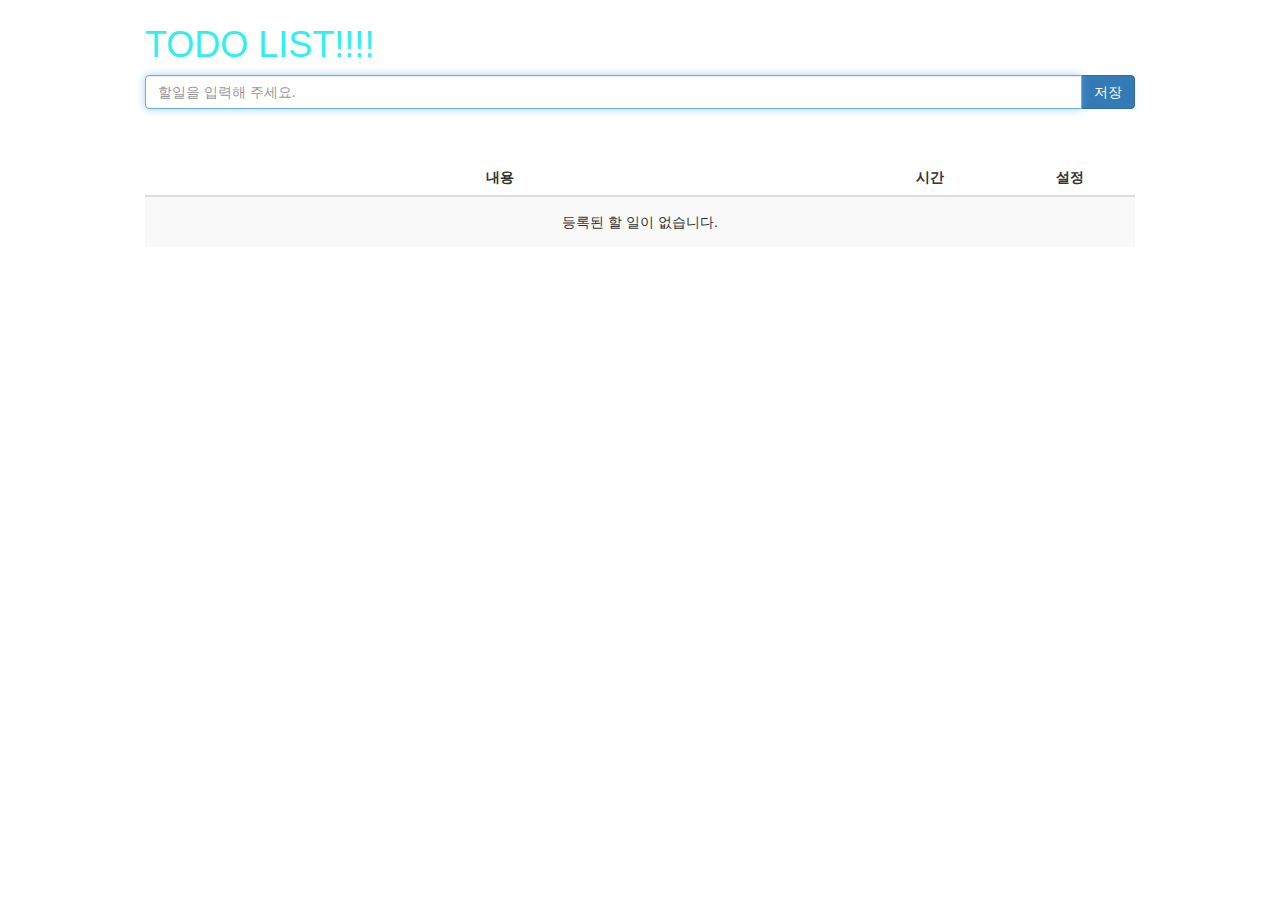
==== 01_module/src/main/webapp/WEB-INF/views/module/app.html @ be9fa596 "vs code 에서 commit" ====
<!DOCTYPE html>
<html>
<head>
	<title>TODO LIST</title>
	<link rel="stylesheet" href="https://maxcdn.bootstrapcdn.com/bootstrap/3.3.7/css/bootstrap.min.css" />
	<link rel="stylesheet" href="./app.css" />
	<script src="https://code.jquery.com/jquery-1.12.4.min.js"></script>
	<script src="https://maxcdn.bootstrapcdn.com/bootstrap/3.3.7/js/bootstrap.min.js"></script>
</head>
<body>
	<div class="contents">
		<h1 style="color:#2fefef">TODO LIST!!!!</h1>
		<div class="insert-form row">
			<div class="col-lg-12">
				<div class="input-group">
						<input type="text" id="value" class="form-control" placeholder="할일을 입력해 주세요." autofocus>
						<span class="input-group-btn">
							<button id="btn" class="btn btn-primary" type="submit">저장</button>
						</span>
				</div><!-- /input-group -->
			</div><!-- /.col-lg-12 -->
		</div><!-- /.row -->
		<table class="table table-striped">
			<colgroup>
			    <col>
			    <col style="width:150px">
			    <col style="width:130px">
			</colgroup>
			<thead>
				<th>내용</th>
				<th>시간</th>
				<th>설정</th>
			</thead>
			<tbody id="list">
				<!-- insert todo list -->
			</tbody>
		</table>
	</div>
	<script type="module" src="./app.js"></script>
</body>
</html>
---- 01_module/src/main/webapp/WEB-INF/views/module/app.css ----
.contents{max-width: 1000px; margin:0 auto; width:100%; padding:5px; box-sizing: border-box;}
.table{margin-top:50px; box-sizing: border-box;}
.table th{text-align: center;}
.table td span{line-height: 34px;}
.table td.no-list{text-align: center;}
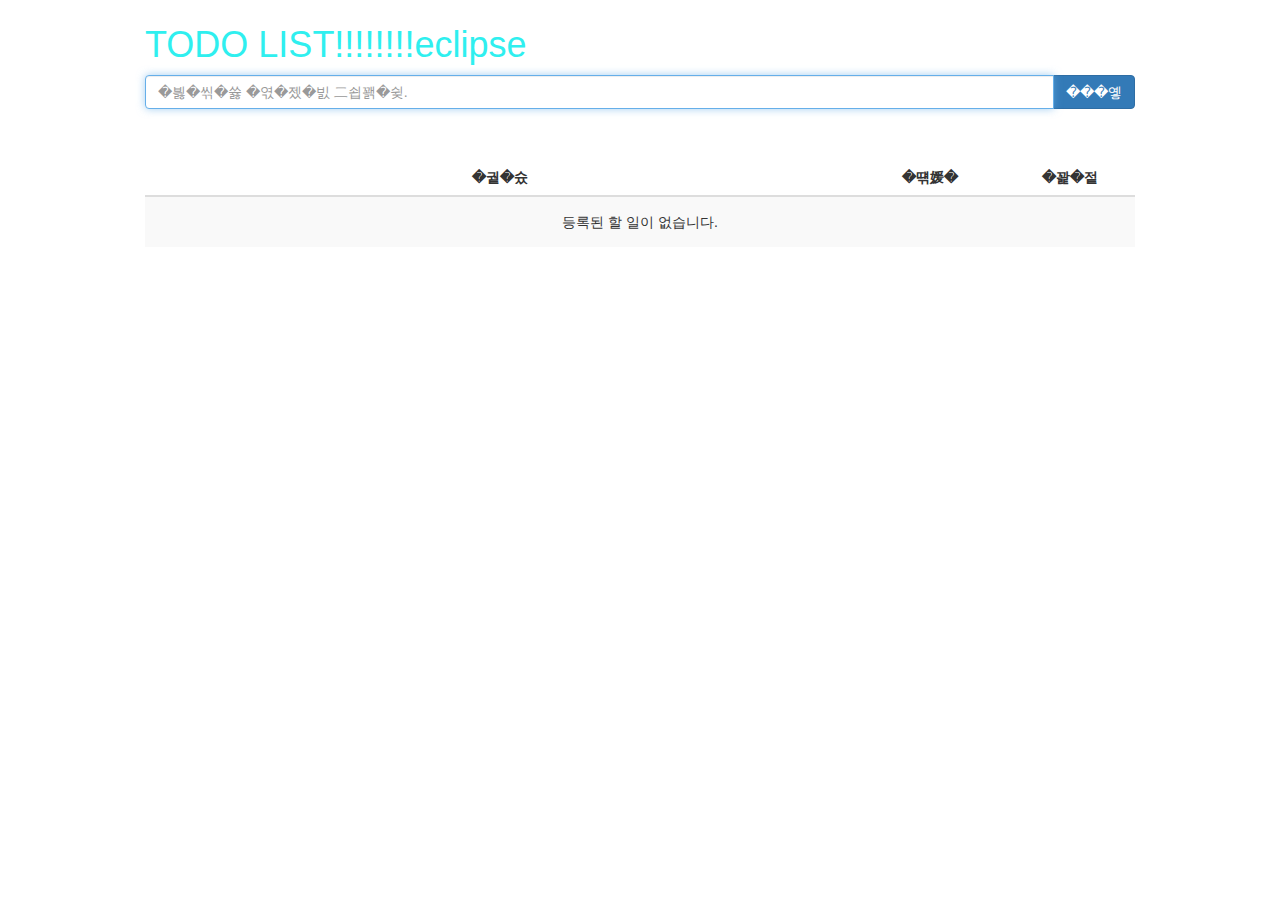
==== commit 3e2b039d: "eclipse 에서 커밋" ====
--- a/01_module/src/main/webapp/WEB-INF/views/module/app.html
+++ b/01_module/src/main/webapp/WEB-INF/views/module/app.html
@@ -9,13 +9,13 @@
 </head>
 <body>
 	<div class="contents">
-		<h1 style="color:#2fefef">TODO LIST!!!!</h1>
+		<h1 style="color:#2fefef">TODO LIST!!!!!!!!eclipse</h1>
 		<div class="insert-form row">
 			<div class="col-lg-12">
 				<div class="input-group">
-						<input type="text" id="value" class="form-control" placeholder="할일을 입력해 주세요." autofocus>
+						<input type="text" id="value" class="form-control" placeholder="�븷�씪�쓣 �엯�젰�빐 二쇱꽭�슂." autofocus>
 						<span class="input-group-btn">
-							<button id="btn" class="btn btn-primary" type="submit">저장</button>
+							<button id="btn" class="btn btn-primary" type="submit">���옣</button>
 						</span>
 				</div><!-- /input-group -->
 			</div><!-- /.col-lg-12 -->
@@ -27,9 +27,9 @@
 			    <col style="width:130px">
 			</colgroup>
 			<thead>
-				<th>내용</th>
-				<th>시간</th>
-				<th>설정</th>
+				<th>�궡�슜</th>
+				<th>�떆媛�</th>
+				<th>�꽕�젙</th>
 			</thead>
 			<tbody id="list">
 				<!-- insert todo list -->
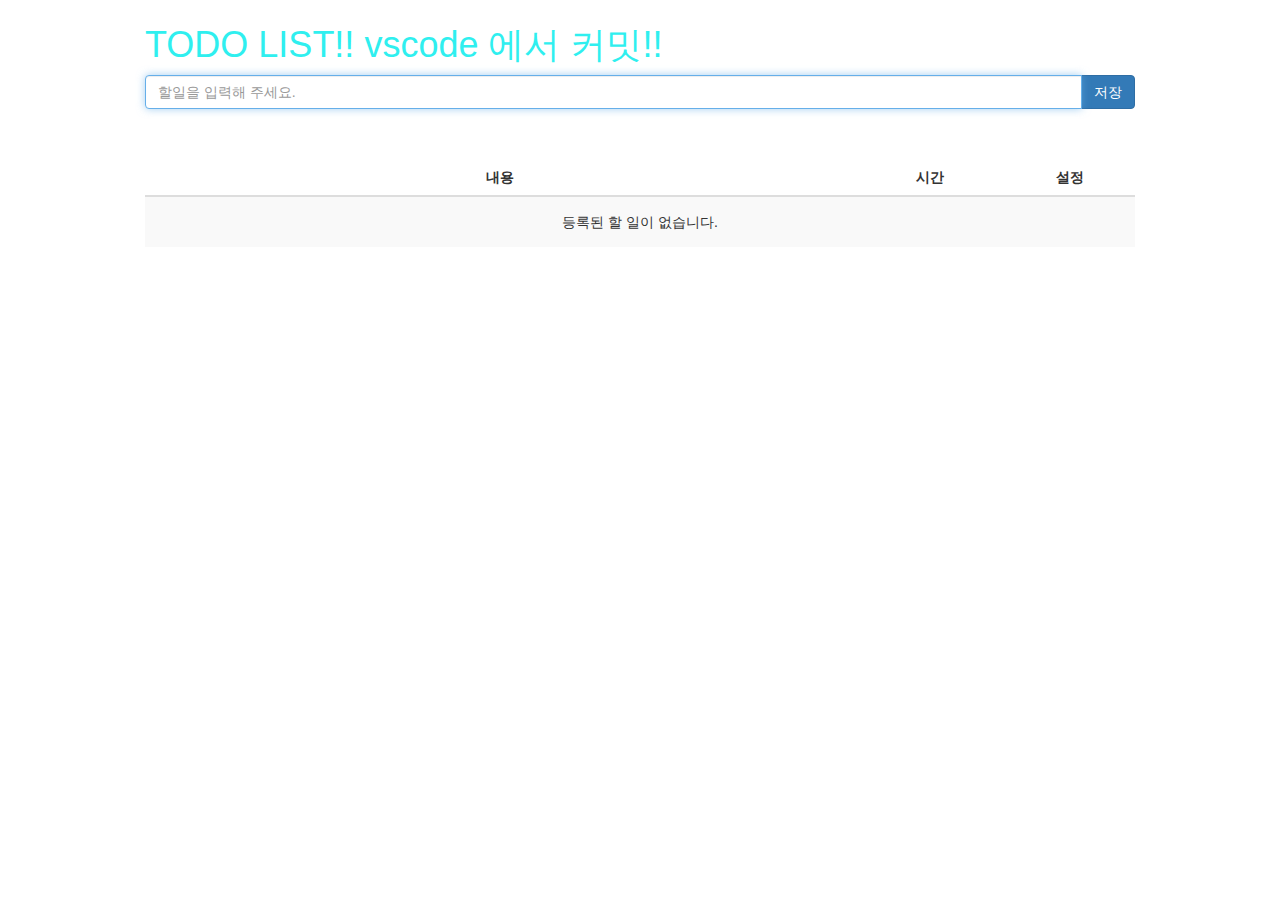
==== commit 1419f1b9: "vs code 에서 커밋" ====
--- a/01_module/src/main/webapp/WEB-INF/views/module/app.html
+++ b/01_module/src/main/webapp/WEB-INF/views/module/app.html
@@ -9,13 +9,13 @@
 </head>
 <body>
 	<div class="contents">
-		<h1 style="color:#2fefef">TODO LIST!!!!!!!!eclipse</h1>
+		<h1 style="color:#2fefef">TODO LIST!! vscode 에서 커밋!!</h1>
 		<div class="insert-form row">
 			<div class="col-lg-12">
 				<div class="input-group">
-						<input type="text" id="value" class="form-control" placeholder="�븷�씪�쓣 �엯�젰�빐 二쇱꽭�슂." autofocus>
+						<input type="text" id="value" class="form-control" placeholder="할일을 입력해 주세요." autofocus>
 						<span class="input-group-btn">
-							<button id="btn" class="btn btn-primary" type="submit">���옣</button>
+							<button id="btn" class="btn btn-primary" type="submit">저장</button>
 						</span>
 				</div><!-- /input-group -->
 			</div><!-- /.col-lg-12 -->
@@ -27,9 +27,9 @@
 			    <col style="width:130px">
 			</colgroup>
 			<thead>
-				<th>�궡�슜</th>
-				<th>�떆媛�</th>
-				<th>�꽕�젙</th>
+				<th>내용</th>
+				<th>시간</th>
+				<th>설정</th>
 			</thead>
 			<tbody id="list">
 				<!-- insert todo list -->
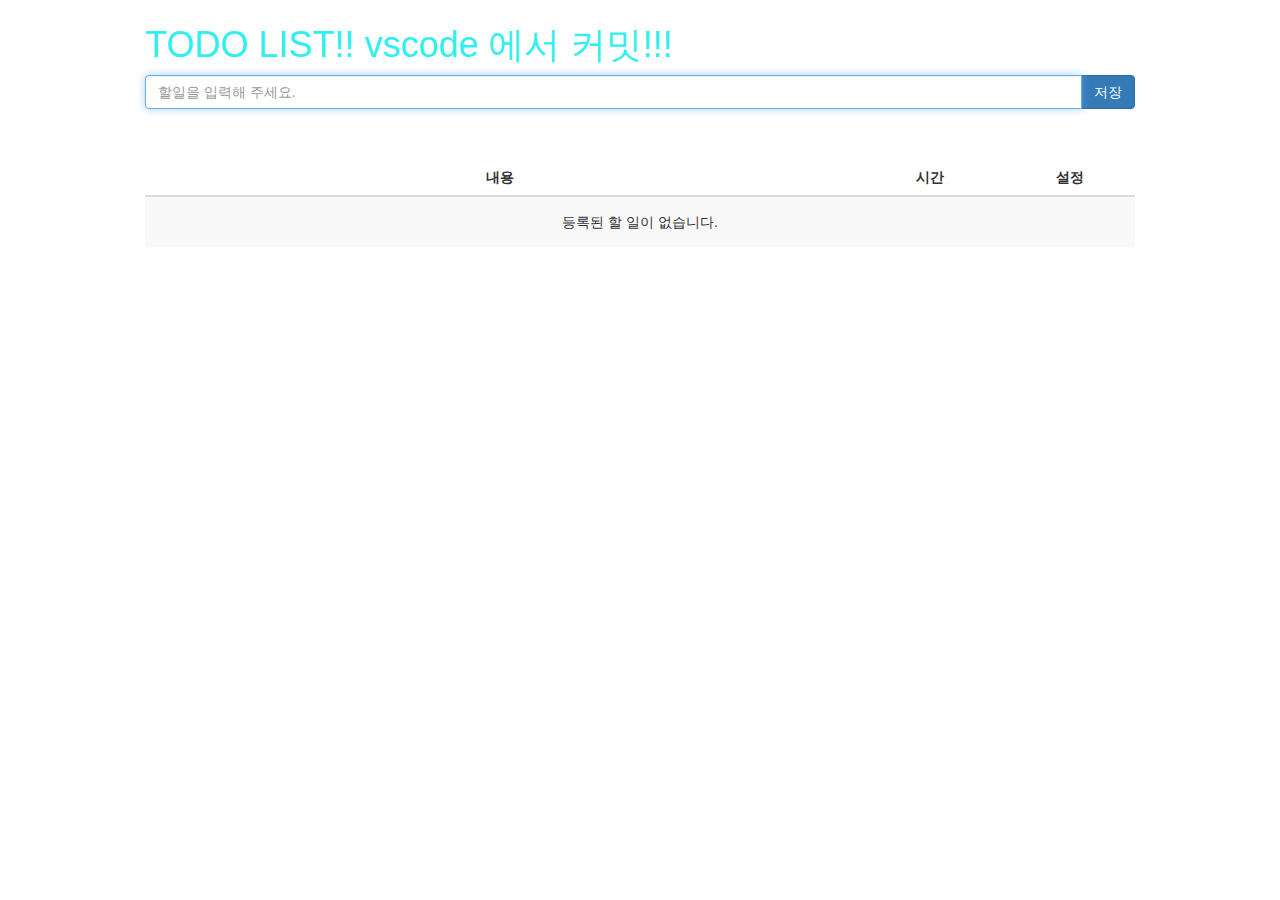
==== commit 56fdb470: "vs 에서 commit - push" ====
--- a/01_module/src/main/webapp/WEB-INF/views/module/app.html
+++ b/01_module/src/main/webapp/WEB-INF/views/module/app.html
@@ -9,7 +9,7 @@
 </head>
 <body>
 	<div class="contents">
-		<h1 style="color:#2fefef">TODO LIST!! vscode 에서 커밋!!</h1>
+		<h1 style="color:#2fefef">TODO LIST!! vscode 에서 커밋!!!</h1>
 		<div class="insert-form row">
 			<div class="col-lg-12">
 				<div class="input-group">
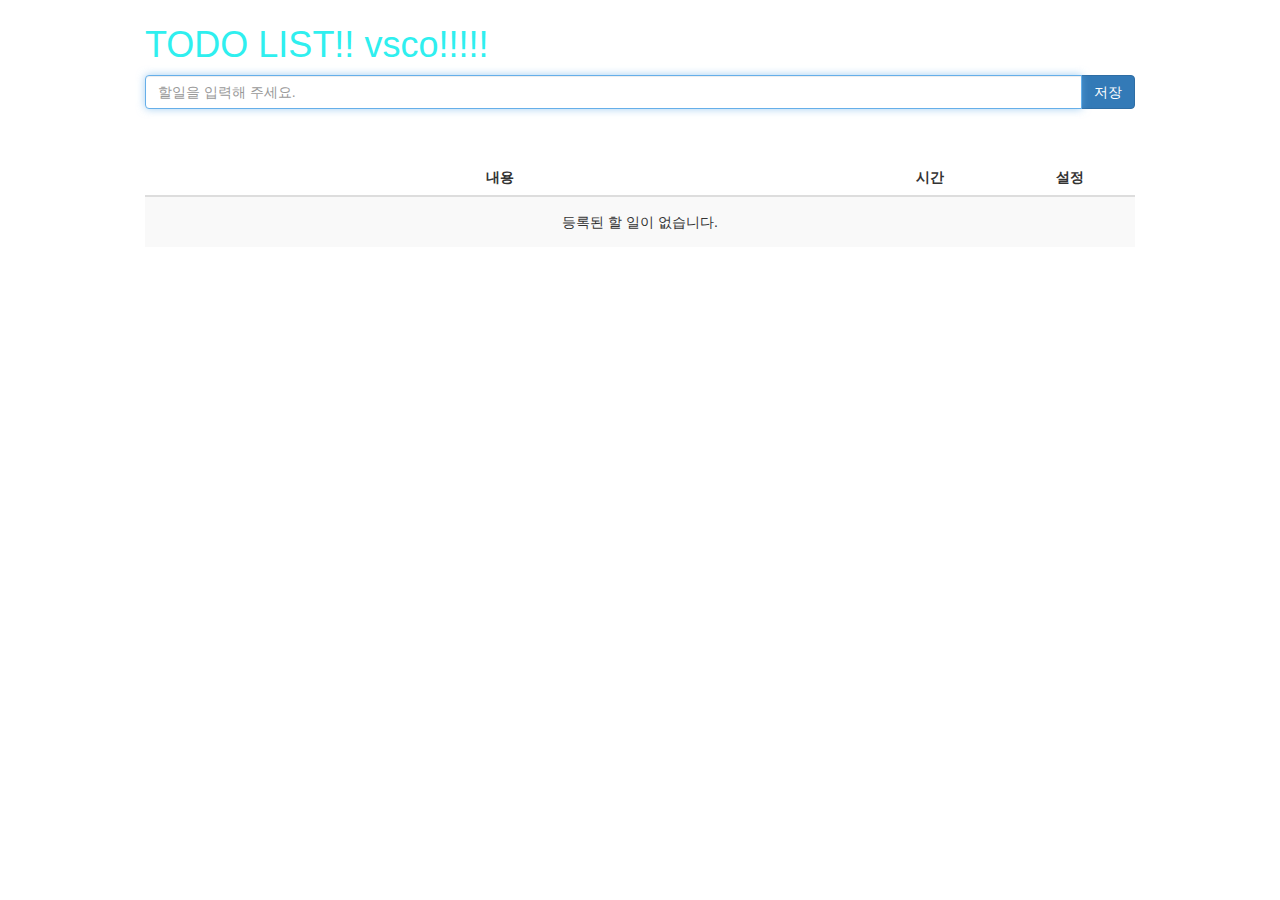
==== commit ab1ca2f9: "!!!!" ====
--- a/01_module/src/main/webapp/WEB-INF/views/module/app.html
+++ b/01_module/src/main/webapp/WEB-INF/views/module/app.html
@@ -9,7 +9,7 @@
 </head>
 <body>
 	<div class="contents">
-		<h1 style="color:#2fefef">TODO LIST!! vscode 에서 커밋!!!</h1>
+		<h1 style="color:#2fefef">TODO LIST!! vsco!!!!!</h1>
 		<div class="insert-form row">
 			<div class="col-lg-12">
 				<div class="input-group">
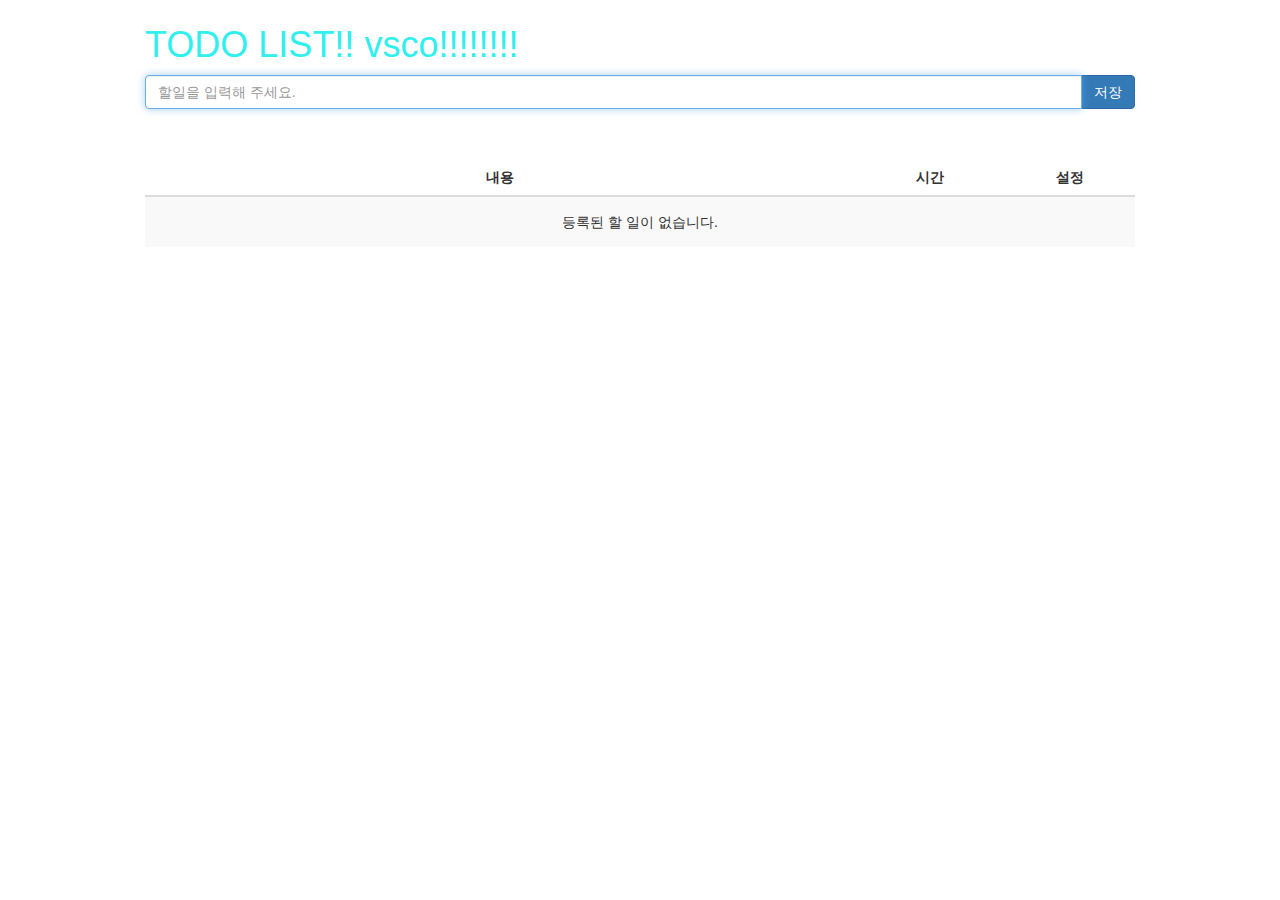
==== commit befc204c: "eeee" ====
--- a/01_module/src/main/webapp/WEB-INF/views/module/app.html
+++ b/01_module/src/main/webapp/WEB-INF/views/module/app.html
@@ -9,7 +9,7 @@
 </head>
 <body>
 	<div class="contents">
-		<h1 style="color:#2fefef">TODO LIST!! vsco!!!!!</h1>
+		<h1 style="color:#2fefef">TODO LIST!! vsco!!!!!!!!</h1>
 		<div class="insert-form row">
 			<div class="col-lg-12">
 				<div class="input-group">
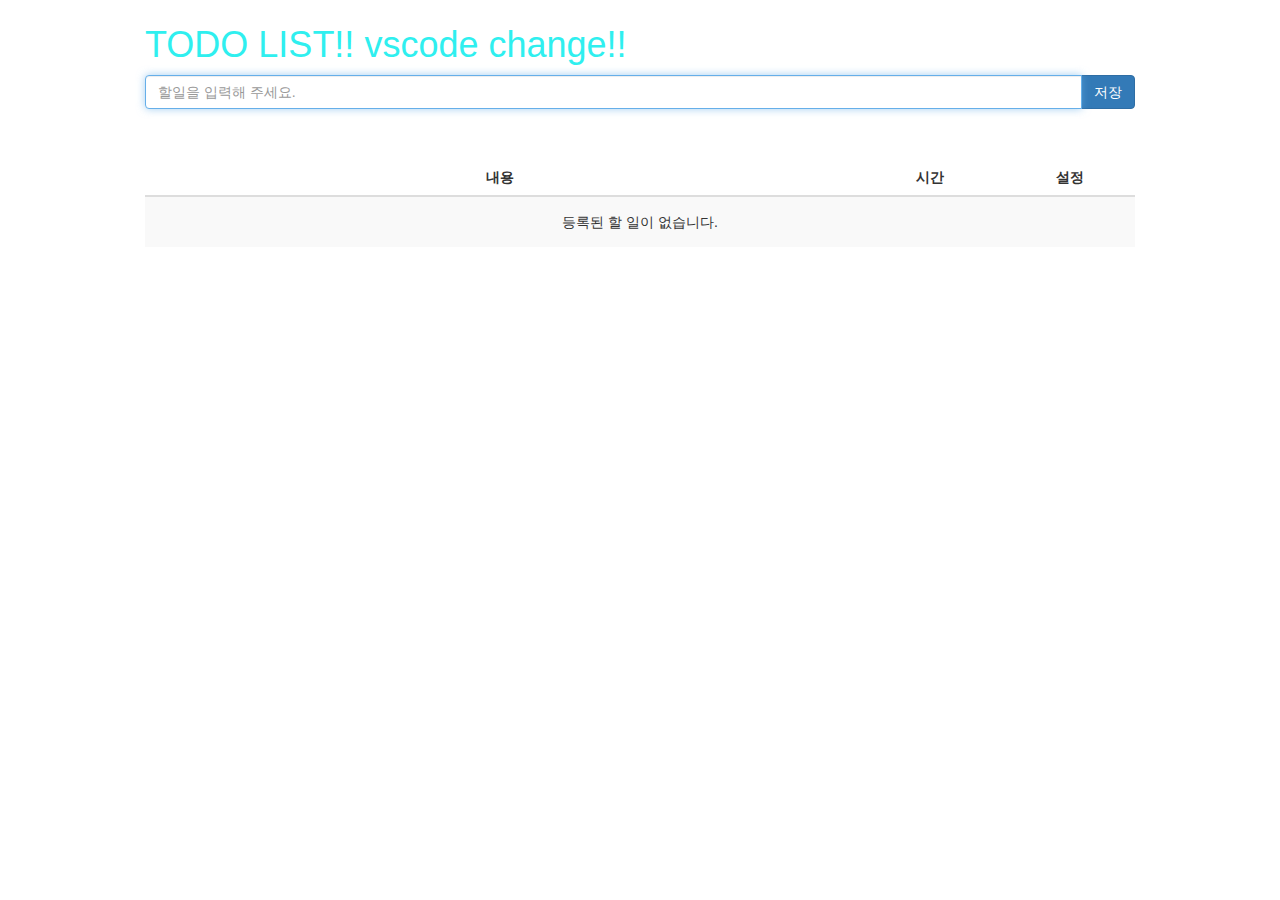
==== commit c0ca642c: "vs code change" ====
--- a/01_module/src/main/webapp/WEB-INF/views/module/app.html
+++ b/01_module/src/main/webapp/WEB-INF/views/module/app.html
@@ -9,7 +9,7 @@
 </head>
 <body>
 	<div class="contents">
-		<h1 style="color:#2fefef">TODO LIST!! vsco!!!!!!!!</h1>
+		<h1 style="color:#2fefef">TODO LIST!! vscode change!!</h1>
 		<div class="insert-form row">
 			<div class="col-lg-12">
 				<div class="input-group">
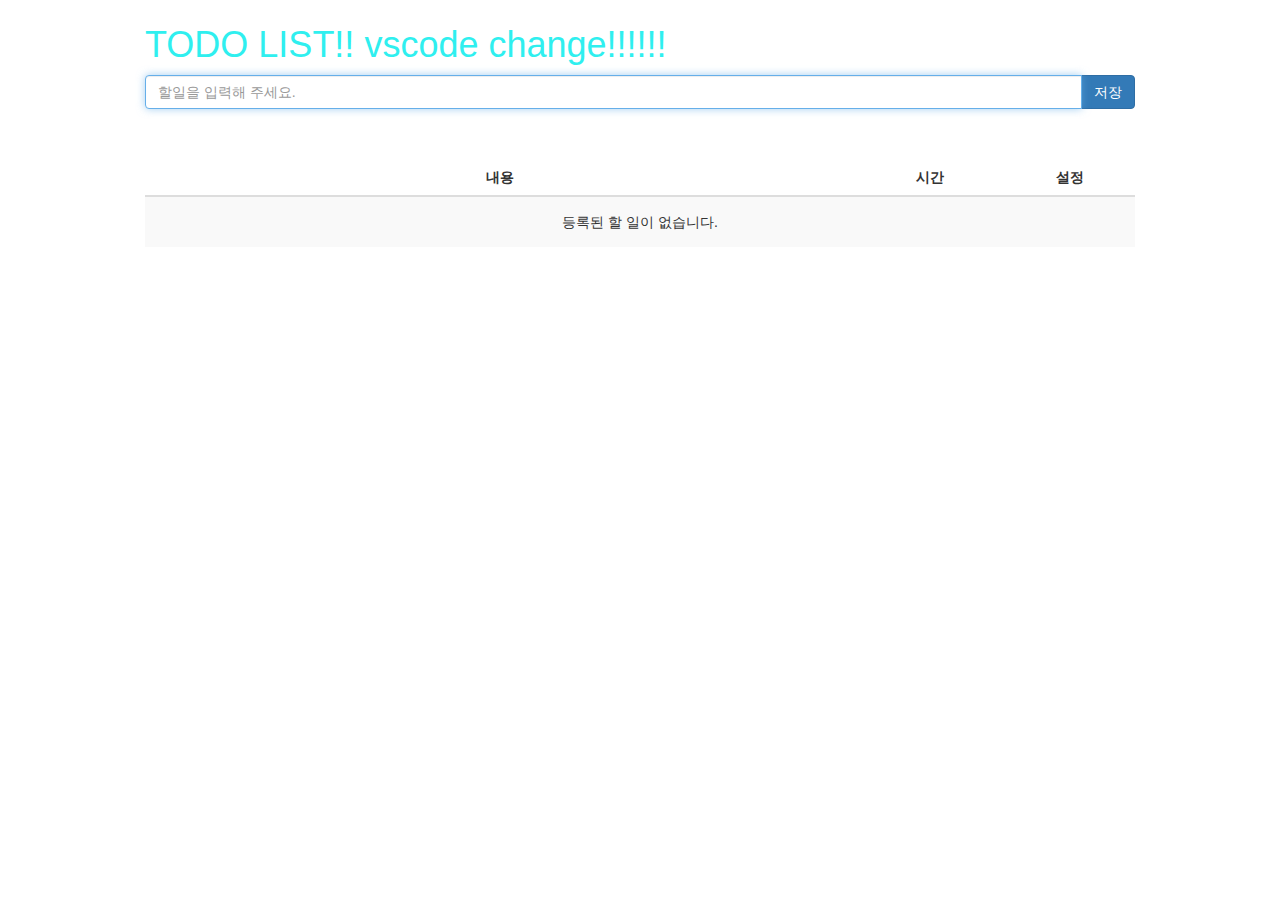
==== commit 3ab157e5: "vs commit !!" ====
--- a/01_module/src/main/webapp/WEB-INF/views/module/app.html
+++ b/01_module/src/main/webapp/WEB-INF/views/module/app.html
@@ -9,7 +9,7 @@
 </head>
 <body>
 	<div class="contents">
-		<h1 style="color:#2fefef">TODO LIST!! vscode change!!</h1>
+		<h1 style="color:#2fefef">TODO LIST!! vscode change!!!!!!</h1>
 		<div class="insert-form row">
 			<div class="col-lg-12">
 				<div class="input-group">
